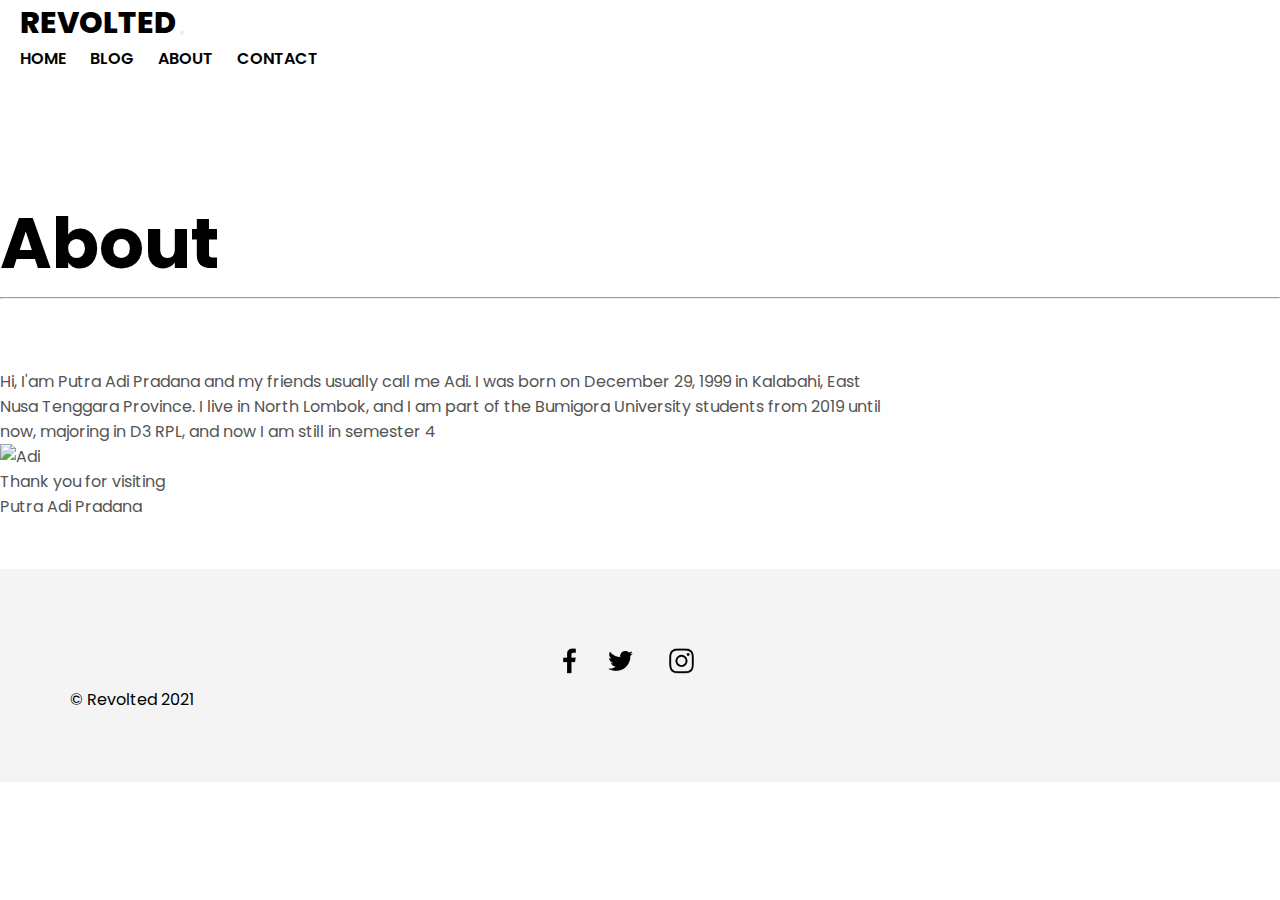
==== about.html @ 8dc0d1b2 "new" ====
<!DOCTYPE html>
<html lang="en">
  <head>
    <meta charset="UTF-8" />
    <meta http-equiv="X-UA-Compatible" content="IE=edge" />
    <meta name="viewport" content="width=device-width, initial-scale=1.0" />
    <link rel="shorcut icon" type="image" href="image/shorcut.png" />
    <link rel="stylesheet" href="css/style.css" />
    <title>About - Revolted</title>
    <link href="https://cdn.jsdelivr.net/npm/bootstrap@5.0.0-beta3/dist/css/bootstrap.min.css" rel="stylesheet" integrity="sha384-eOJMYsd53ii+scO/bJGFsiCZc+5NDVN2yr8+0RDqr0Ql0h+rP48ckxlpbzKgwra6" crossorigin="anonymous" />
  </head>
  <body>
    <header class="adi-nav fixed-top">
      <nav class="navbar navbar-expand-lg navbar-light">
        <div class="container-fluid">
          <a class="rev-brand" href="#">REVOLTED</a>
          <button class="navbar-toggler" type="button" data-bs-toggle="collapse" data-bs-target="#navbarNavAltMarkup" aria-controls="navbarNavAltMarkup" aria-expanded="false" aria-label="Toggle navigation">
            <span class="navbar-toggler-icon"></span>
          </button>
          <div class="collapse navbar-collapse" id="navbarNavAltMarkup">
            <div class="navbar-nav ms-auto">
              <a class="navtext" href="index.html">Home</a>
              <a class="navtext" href="blog.html">Blog</a>
              <a class="navtext" href="about.html">About</a>
              <a class="navtext" href="contact.html">contact</a>
            </div>
          </div>
        </div>
      </nav>
    </header>

    <section class="about-cont">
      <div class="post-heading mb-5">
        <h3 class="about text-center">About</h3>
      </div>
      <hr />
      <div class="container">
        <div class="d-flex justify-content-center">
          <div class="adi-profile">
            <p>
              Hi, I'am Putra Adi Pradana and my friends usually call me Adi. I was born on December 29, 1999 in Kalabahi, East Nusa Tenggara Province. I live in North Lombok, and I am part of the Bumigora University students from 2019 until
              now, majoring in D3 RPL, and now I am still in semester 4
            </p>
            <img src="image/profile.JPG" class="img-fluid mb-5" alt="Adi" />
            <p>Thank you for visiting</p>
            <p>Putra Adi Pradana</p>
          </div>
        </div>
      </div>
    </section>

    <footer class="footmed">
      <div class="footmed-content">
        <ul class="social">
          <li>
            <a href=""><img src="image/facebook.png" alt="" /></a>
          </li>
          <li>
            <a href=""><img src="image/twitter.png" alt="" /></a>
          </li>
          <li>
            <a href=""><img src="image/instagram.png" alt="" /></a>
          </li>
        </ul>
        <p class="text-center mt-5">&copy; Revolted 2021</p>
      </div>
    </footer>
    <script src="https://cdn.jsdelivr.net/npm/bootstrap@5.0.0-beta3/dist/js/bootstrap.bundle.min.js" integrity="sha384-JEW9xMcG8R+pH31jmWH6WWP0WintQrMb4s7ZOdauHnUtxwoG2vI5DkLtS3qm9Ekf" crossorigin="anonymous"></script>
  </body>
</html>
---- css/style.css ----
@import url("https://fonts.googleapis.com/css2?family=Poppins:wght@200;300;400;500;600;700;800&display=swap");

* {
  margin: 0;
  padding: 0;
  font-family: "Poppins", sans-serif;
}

p {
  font-size: 16px;
}

.isi {
  position: absolute;
  right: 0;
  width: 100%;
  min-height: 100vh;
  display: flex;
  justify-content: space-between;
  align-items: center;
  background: #111;
  color: #ffff;
  z-index: 2;
}

.isi video {
  position: absolute;
  top: 0;
  left: 0;
  width: 100%;
  height: 100%;
  object-fit: cover;
}

.navtext {
  text-decoration: none;
  color: black;
  text-transform: uppercase;
  margin-right: 20px;
  font-weight: 600;
  transition: 0.2s;
  justify-content: center;
  align-items: center;
}

.navtext:hover {
  letter-spacing: 4px;
  color: salmon;
}

.a {
  font-family: "Poppins" sans-serif;
  font-weight: 800;
}

.adi-nav {
  background-color: #ffff;
}

header {
  padding-left: 20px;
  padding-right: 50px;
}

.rev-brand {
  font-size: 30px;
  text-decoration: none;
  text-transform: uppercase;
  color: black;
  font-weight: 800;
  transition: 0.2s;
  cursor: pointer;
}

.rev-brand:hover {
  color: black;
  letter-spacing: 5px;
}

.social {
  bottom: 20px;
  z-index: 10;
  display: flex;
  justify-content: center;
  align-items: center;
}

.social li {
  list-style: none;
}

.social li a {
  margin-right: 20px;
  display: inline-block;
  transform: scale(0.6);
  transition: 0.5s;
}

.social li a:hover {
  transform: scale(0.6) translateY(-15px);
}

footer {
  padding: 70px;
  background: #f4f4f4;
  margin-top: 50px;
}

@media (max-width: 990px) {
  p {
    font-size: 14px;
  }

  .maps {
    height: auto;
  }

  .navbar-nav {
    text-align: right;
    padding-top: 20px;
  }

  header {
    padding-left: 10px;
    padding-right: 15px;
  }

  .rev-brand {
    font-size: 20px;
  }

  .post-heading h3 {
    font-size: 41px;
    font-weight: 700;
    justify-content: center;
  }
}

/* about */
.container {
  padding-top: 70px;
}

.about {
  font-size: 70px;
  font-weight: 700;
  justify-content: center;
}

.content p {
  margin-top: 40px;
  font-size: 16px;
  max-width: 900px;
}

.post-heading {
  margin-top: 50px;
}

.adi-profile {
  display: block;
  max-width: 900px;
  color: #545454;
  align-items: center;
  justify-content: center;
}

.about-cont {
  padding-top: 70px;
}
/* about */

/* blog */
.card {
  object-fit: cover;
}

.blog-list {
  padding-top: 70px;
}
/* blog */

/* contact */

.contact {
  padding-top: 70px;
}
.contact-content {
  color: #545454;
  margin-top: 40px;
  margin-bottom: 50px;
}

/* contact */
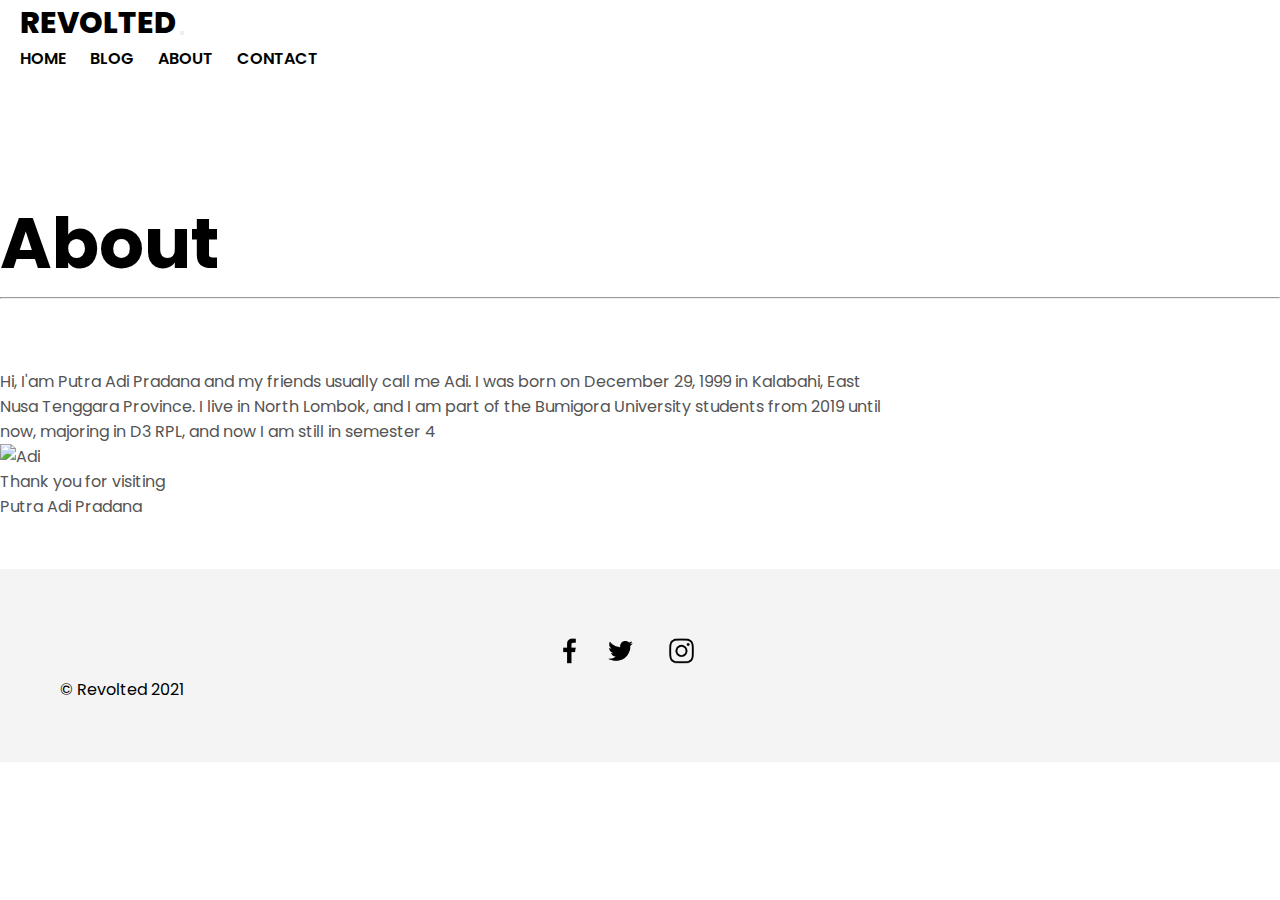
==== commit 152e23b0: "Update about.html" ====
--- a/about.html
+++ b/about.html
@@ -62,7 +62,7 @@
             <a href=""><img src="image/instagram.png" alt="" /></a>
           </li>
         </ul>
-        <p class="text-center mt-5">&copy; Revolted 2021</p>
+        <p class="text-center mt-3">&copy; Revolted 2021</p>
       </div>
     </footer>
     <script src="https://cdn.jsdelivr.net/npm/bootstrap@5.0.0-beta3/dist/js/bootstrap.bundle.min.js" integrity="sha384-JEW9xMcG8R+pH31jmWH6WWP0WintQrMb4s7ZOdauHnUtxwoG2vI5DkLtS3qm9Ekf" crossorigin="anonymous"></script>
--- a/css/style.css
+++ b/css/style.css
@@ -41,6 +41,11 @@
   transition: 0.2s;
   justify-content: center;
   align-items: center;
+}
+
+.card {
+margin-bottom: 10px;
+width: 400px;
 }
 
 .navtext:hover {
@@ -101,7 +106,7 @@
 }
 
 footer {
-  padding: 70px;
+  padding: 60px;
   background: #f4f4f4;
   margin-top: 50px;
 }
@@ -109,6 +114,15 @@
 @media (max-width: 990px) {
   p {
     font-size: 14px;
+  }
+
+.card {
+margin-bottom: 10px;
+width: auto;
+}
+
+  .navtext {
+    margin-right: 0px;
   }
 
   .maps {
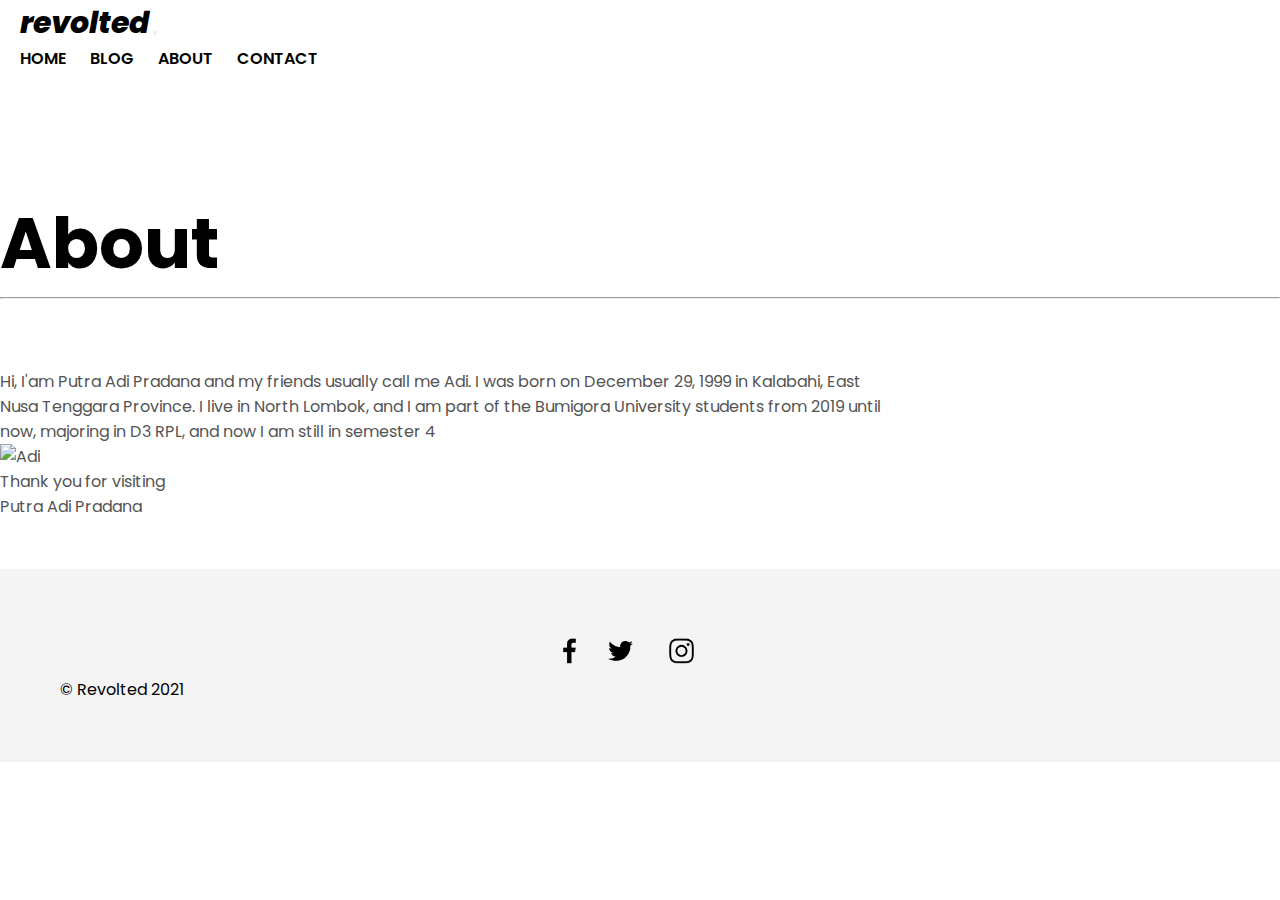
==== commit ae8b7df0: "Update about.html" ====
--- a/about.html
+++ b/about.html
@@ -53,13 +53,13 @@
       <div class="footmed-content">
         <ul class="social">
           <li>
-            <a href=""><img src="image/facebook.png" alt="" /></a>
+            <a href="m.facebook.com/adi.w.ii.1"><img src="image/facebook.png" alt="" /></a>
           </li>
           <li>
             <a href=""><img src="image/twitter.png" alt="" /></a>
           </li>
           <li>
-            <a href=""><img src="image/instagram.png" alt="" /></a>
+            <a href="instagram.com/aaadddiii.29/"><img src="image/instagram.png" alt="" /></a>
           </li>
         </ul>
         <p class="text-center mt-3">&copy; Revolted 2021</p>
--- a/css/style.css
+++ b/css/style.css
@@ -70,7 +70,8 @@
 .rev-brand {
   font-size: 30px;
   text-decoration: none;
-  text-transform: uppercase;
+  font-style: italic;
+  text-transform: lowercase;
   color: black;
   font-weight: 800;
   transition: 0.2s;
@@ -125,8 +126,9 @@
     margin-right: 0px;
   }
 
-  .maps {
-    height: auto;
+  iframe {
+    height: 375px;
+    width: 375px;
   }
 
   .navbar-nav {
@@ -140,7 +142,7 @@
   }
 
   .rev-brand {
-    font-size: 20px;
+    font-size: 25px;
   }
 
   .post-heading h3 {
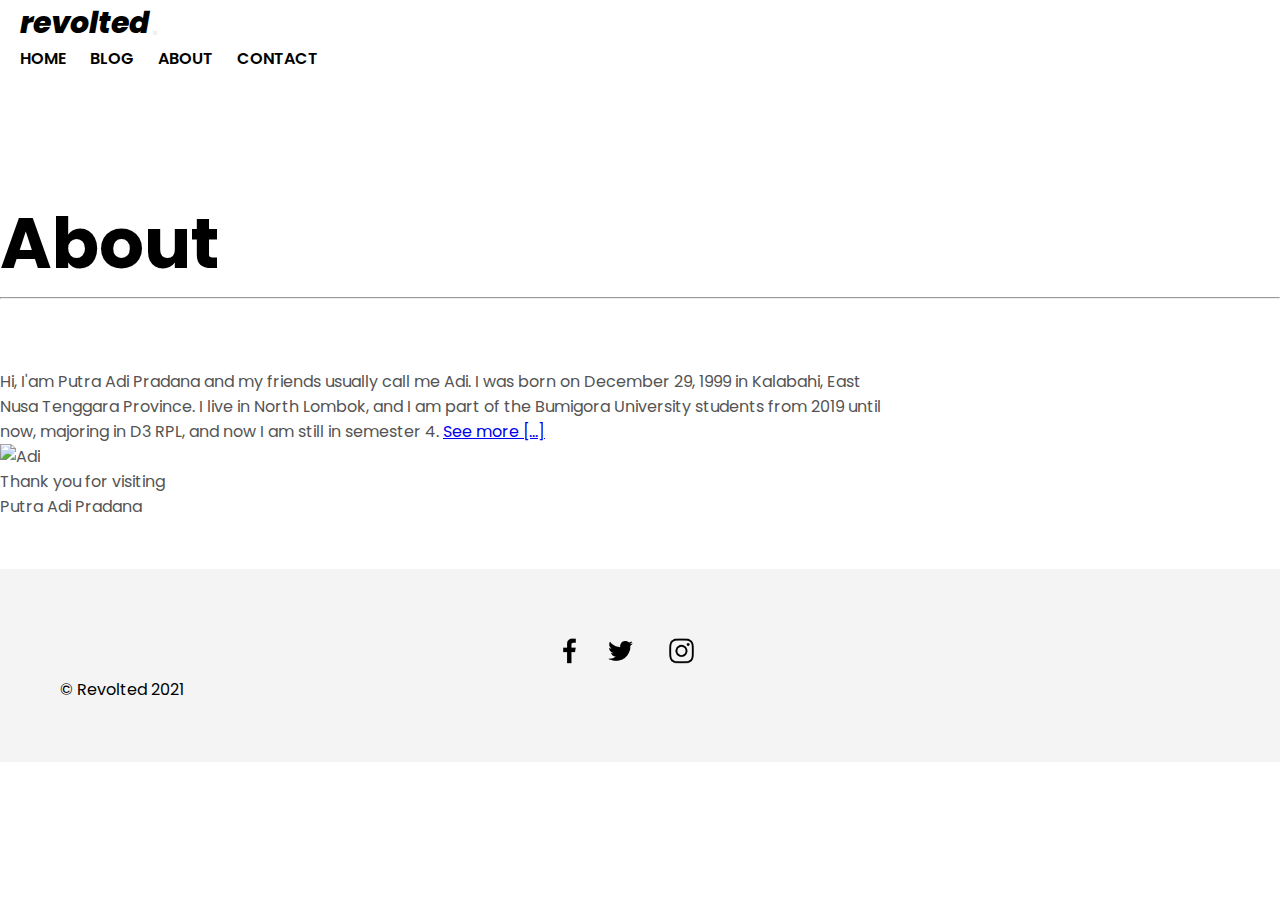
==== commit 7b1300ba: "Update about.html" ====
--- a/about.html
+++ b/about.html
@@ -39,7 +39,7 @@
           <div class="adi-profile">
             <p>
               Hi, I'am Putra Adi Pradana and my friends usually call me Adi. I was born on December 29, 1999 in Kalabahi, East Nusa Tenggara Province. I live in North Lombok, and I am part of the Bumigora University students from 2019 until
-              now, majoring in D3 RPL, and now I am still in semester 4
+              now, majoring in D3 RPL, and now I am still in semester 4. <a class="moreprofile" href="#">See more [...]</a>
             </p>
             <img src="image/profile.JPG" class="img-fluid mb-5" alt="Adi" />
             <p>Thank you for visiting</p>
@@ -53,13 +53,13 @@
       <div class="footmed-content">
         <ul class="social">
           <li>
-            <a href="m.facebook.com/adi.w.ii.1"><img src="image/facebook.png" alt="" /></a>
+            <a href="https://m.facebook.com/adi.w.ii.1/"><img src="image/facebook.png" alt="" /></a>
           </li>
           <li>
             <a href=""><img src="image/twitter.png" alt="" /></a>
           </li>
           <li>
-            <a href="instagram.com/aaadddiii.29/"><img src="image/instagram.png" alt="" /></a>
+            <a href="https://instagram.com/aaadddiii.29/"><img src="image/instagram.png" alt="" /></a>
           </li>
         </ul>
         <p class="text-center mt-3">&copy; Revolted 2021</p>
--- a/css/style.css
+++ b/css/style.css
@@ -23,7 +23,7 @@
   z-index: 2;
 }
 
-.isi video {
+.isi img {
   position: absolute;
   top: 0;
   left: 0;
@@ -117,13 +117,14 @@
     font-size: 14px;
   }
 
-.card {
-margin-bottom: 10px;
-width: auto;
-}
+  .card {
+    margin-bottom: 10px;
+    width: auto;
+  }
 
   .navtext {
     margin-right: 0px;
+    font-size: 15px;
   }
 
   iframe {
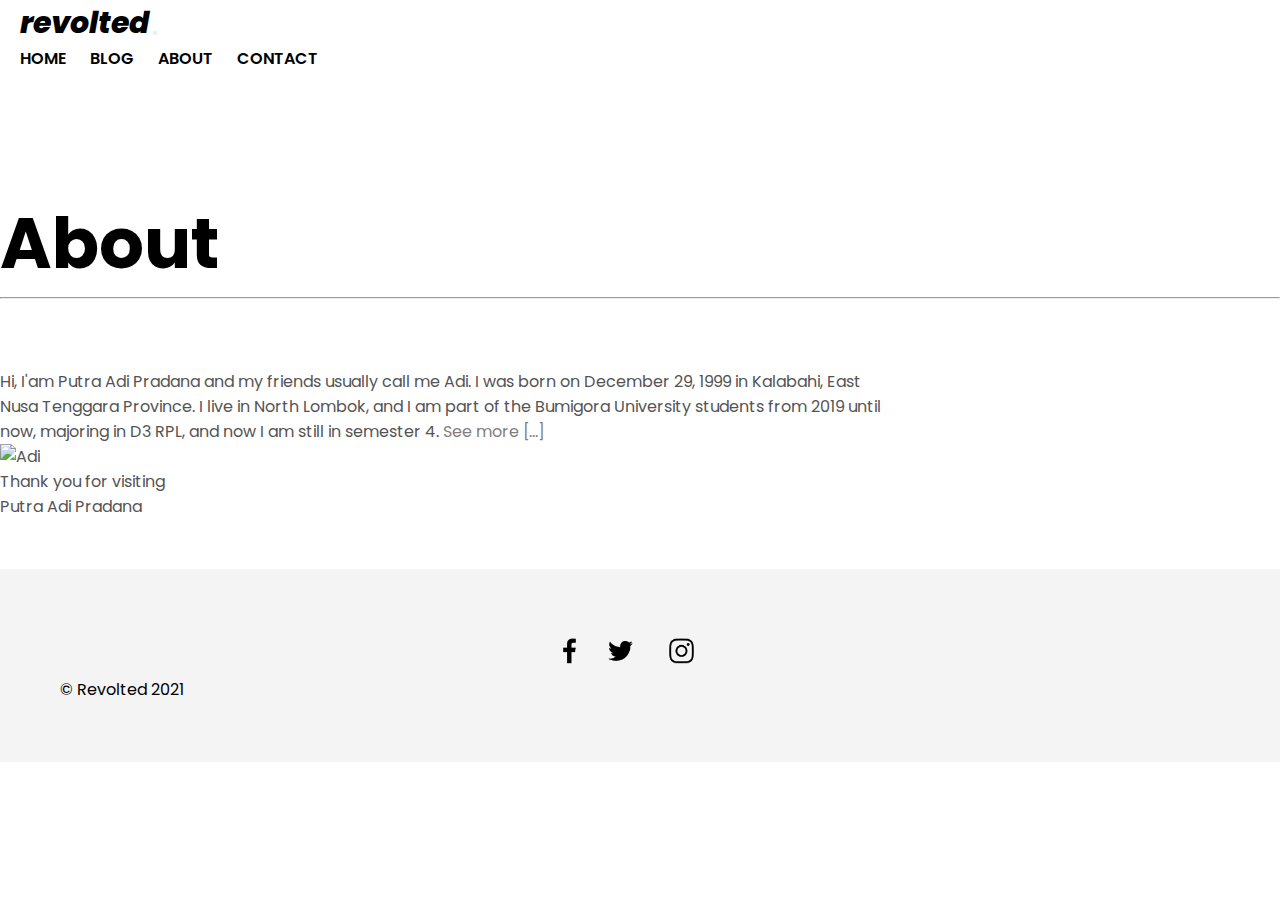
==== commit 5eab7fb9: "Update about.html" ====
--- a/about.html
+++ b/about.html
@@ -10,7 +10,7 @@
     <link href="https://cdn.jsdelivr.net/npm/bootstrap@5.0.0-beta3/dist/css/bootstrap.min.css" rel="stylesheet" integrity="sha384-eOJMYsd53ii+scO/bJGFsiCZc+5NDVN2yr8+0RDqr0Ql0h+rP48ckxlpbzKgwra6" crossorigin="anonymous" />
   </head>
   <body>
-    <header class="adi-nav fixed-top">
+    <header class="adi-nav fixed-top" id="navBar">
       <nav class="navbar navbar-expand-lg navbar-light">
         <div class="container-fluid">
           <a class="rev-brand" href="#">REVOLTED</a>
@@ -65,6 +65,7 @@
         <p class="text-center mt-3">&copy; Revolted 2021</p>
       </div>
     </footer>
+    <script src="app.js"></script>
     <script src="https://cdn.jsdelivr.net/npm/bootstrap@5.0.0-beta3/dist/js/bootstrap.bundle.min.js" integrity="sha384-JEW9xMcG8R+pH31jmWH6WWP0WintQrMb4s7ZOdauHnUtxwoG2vI5DkLtS3qm9Ekf" crossorigin="anonymous"></script>
   </body>
 </html>
--- a/css/style.css
+++ b/css/style.css
@@ -12,15 +12,11 @@
 
 .isi {
   position: absolute;
-  right: 0;
   width: 100%;
   min-height: 100vh;
-  display: flex;
   justify-content: space-between;
   align-items: center;
-  background: #111;
   color: #ffff;
-  z-index: 2;
 }
 
 .isi img {
@@ -43,9 +39,14 @@
   align-items: center;
 }
 
+.moreprofile {
+  text-decoration: none;
+  color: grey;
+}
+
 .card {
-margin-bottom: 10px;
-width: 400px;
+  margin-bottom: 10px;
+  width: 400px;
 }
 
 .navtext:hover {
